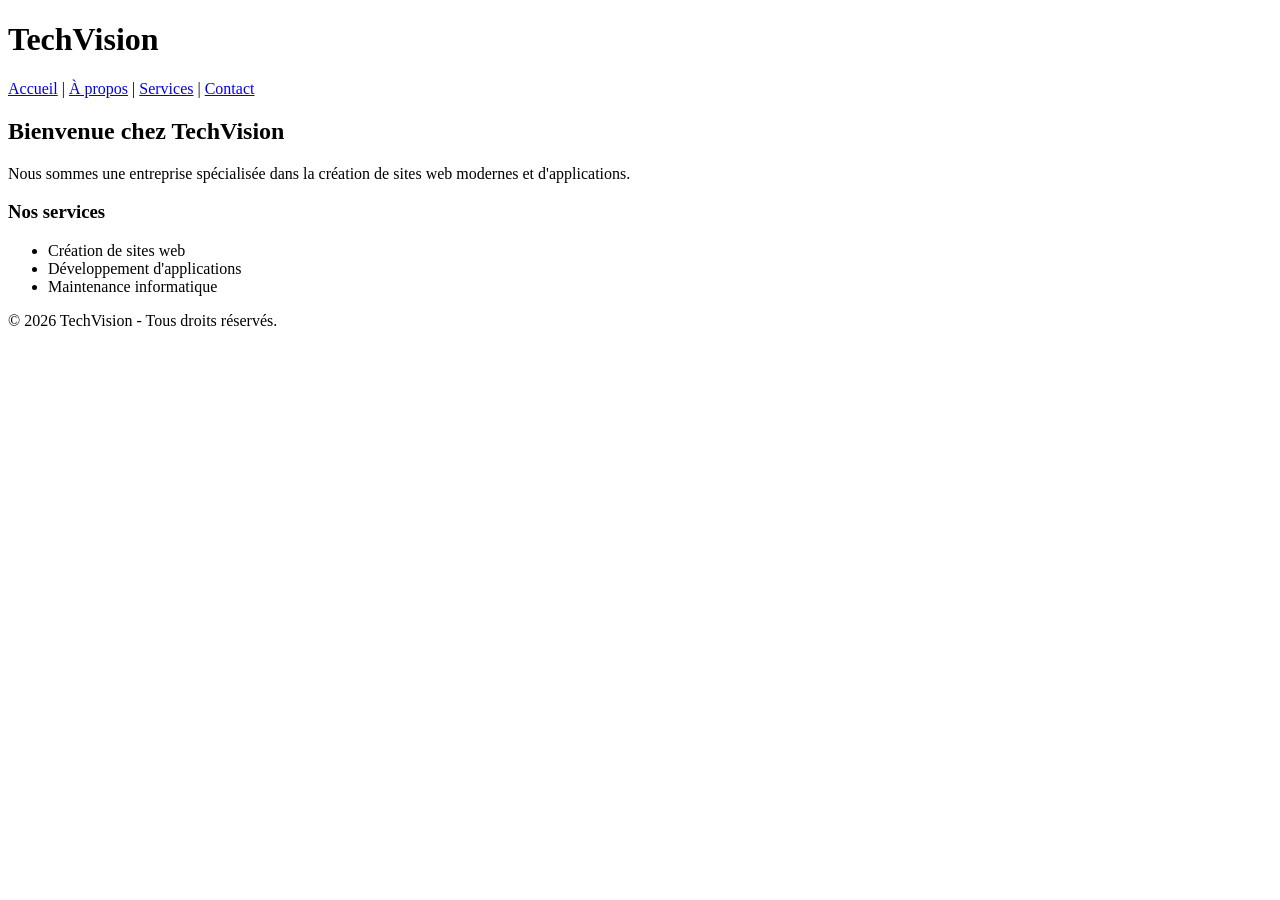
==== index.html @ 98d3dc21 "Create index.html" ====
<!DOCTYPE html>
<html lang="fr">
<head>
    <meta charset="UTF-8">
    <meta name="viewport" content="width=device-width, initial-scale=1.0">
    <title>TechVision - Accueil</title>
</head>
<body>

<header>
    <h1>TechVision</h1>

    <nav>
        <a href="index.html">Accueil</a> |
        <a href="about.html">À propos</a> |
        <a href="services.html">Services</a> |
        <a href="contact.html">Contact</a>
    </nav>
</header>

<main>
    <h2>Bienvenue chez TechVision</h2>

    <p>
        Nous sommes une entreprise spécialisée dans la création
        de sites web modernes et d'applications.
    </p>

    <h3>Nos services</h3>

    <ul>
        <li>Création de sites web</li>
        <li>Développement d'applications</li>
        <li>Maintenance informatique</li>
    </ul>

</main>

<footer>
    <p>&copy; 2026 TechVision - Tous droits réservés.</p>
</footer>

</body>
</html>
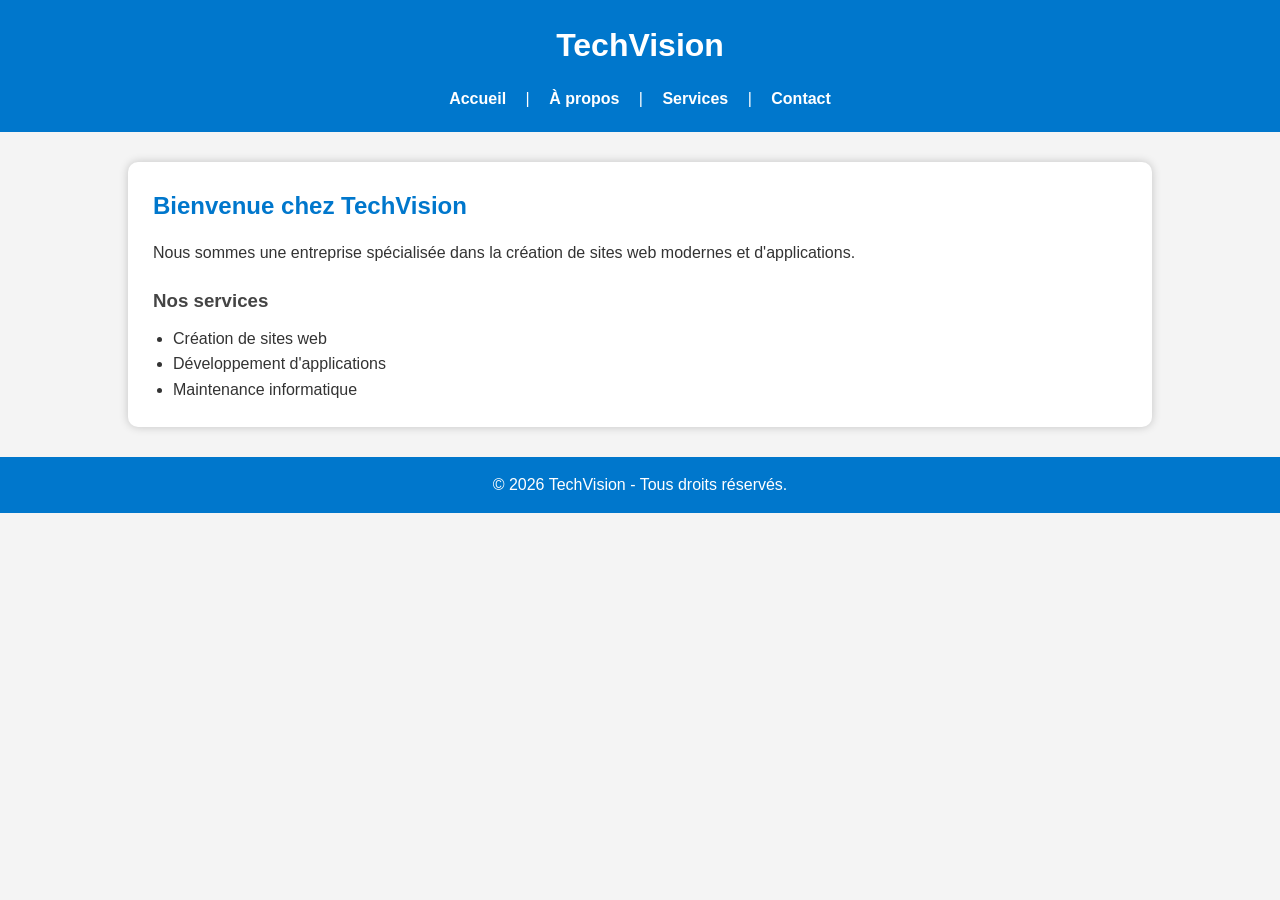
==== commit 7800e8e2: "Update index.html" ====
--- a/index.html
+++ b/index.html
@@ -4,6 +4,7 @@
     <meta charset="UTF-8">
     <meta name="viewport" content="width=device-width, initial-scale=1.0">
     <title>TechVision - Accueil</title>
+<link rel="stylesheet" href="css/style.css">
 </head>
 <body>
 
--- a/css/style.css
+++ b/css/style.css
@@ -0,0 +1,95 @@
+/* Style général */
+*{
+    margin:0;
+    padding:0;
+    box-sizing:border-box;
+}
+
+body{
+    font-family: Arial, sans-serif;
+    background-color:#f4f4f4;
+    color:#333;
+    line-height:1.6;
+}
+
+/* En-tête */
+header{
+    background:#0077cc;
+    color:white;
+    padding:20px;
+    text-align:center;
+}
+
+/* Menu */
+nav{
+    margin-top:15px;
+}
+
+nav a{
+    color:white;
+    text-decoration:none;
+    margin:0 15px;
+    font-weight:bold;
+}
+
+nav a:hover{
+    color:yellow;
+}
+
+/* Contenu */
+main{
+    width:80%;
+    margin:30px auto;
+    background:white;
+    padding:25px;
+    border-radius:10px;
+    box-shadow:0 0 10px rgba(0,0,0,0.2);
+}
+
+h2{
+    color:#0077cc;
+    margin-bottom:15px;
+}
+
+h3{
+    margin-top:20px;
+    color:#444;
+}
+
+ul{
+    margin-top:10px;
+    margin-left:20px;
+}
+
+/* Boutons */
+button{
+    background:#0077cc;
+    color:white;
+    border:none;
+    padding:10px 20px;
+    border-radius:5px;
+    cursor:pointer;
+}
+
+button:hover{
+    background:#005fa3;
+}
+
+/* Formulaire */
+input,
+textarea{
+    width:100%;
+    padding:10px;
+    margin:10px 0;
+    border:1px solid #ccc;
+    border-radius:5px;
+}
+
+/* Pied de page */
+footer{
+    background:#0077cc;
+    color:white;
+    text-align:center;
+    padding:15px;
+    margin-top:30px;
+}
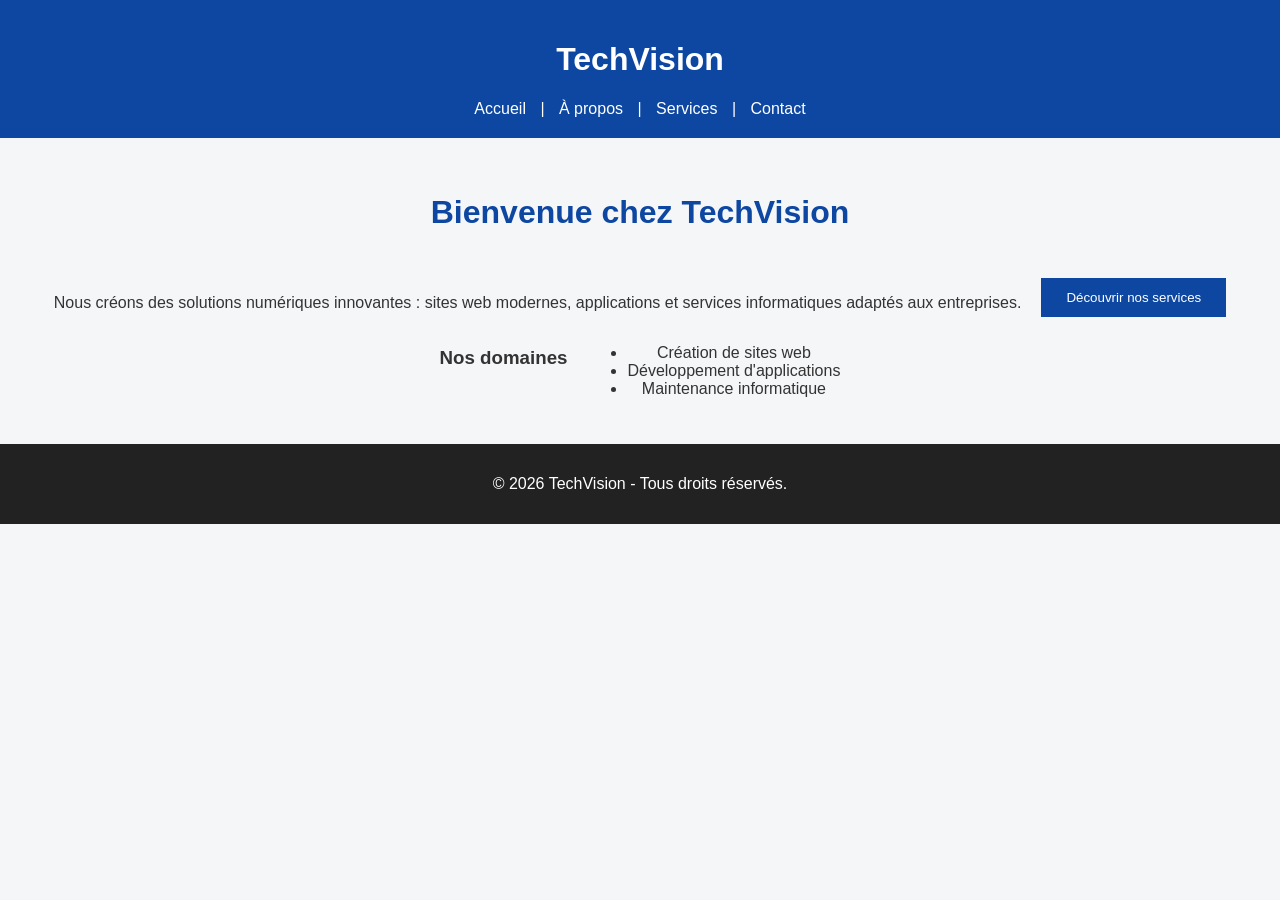
==== commit b2c7eabe: "Update index.html" ====
--- a/index.html
+++ b/index.html
@@ -20,21 +20,34 @@
 </header>
 
 <main>
-    <h2>Bienvenue chez TechVision</h2>
+ <section class="hero">
 
-    <p>
-        Nous sommes une entreprise spécialisée dans la création
-        de sites web modernes et d'applications.
-    </p>
+        <h2>Bienvenue chez TechVision</h2>
 
-    <h3>Nos services</h3>
+        <p>
+            Nous créons des solutions numériques innovantes :
+            sites web modernes, applications et services informatiques
+            adaptés aux entreprises.
+        </p>
 
-    <ul>
-        <li>Création de sites web</li>
-        <li>Développement d'applications</li>
-        <li>Maintenance informatique</li>
-    </ul>
+        <a href="services.html">
+            <button>Découvrir nos services</button>
+        </a>
 
+    </section>
+
+
+    <section>
+
+        <h3>Nos domaines</h3>
+
+        <ul>
+            <li>Création de sites web</li>
+            <li>Développement d'applications</li>
+            <li>Maintenance informatique</li>
+        </ul>
+
+    </section>
 </main>
 
 <footer>
--- a/css/style.css
+++ b/css/style.css
@@ -1,95 +1,117 @@
 /* Style général */
-*{
-    margin:0;
-    padding:0;
-    box-sizing:border-box;
+
+body {
+    font-family: Arial, sans-serif;
+    margin: 0;
+    background-color: #f4f6f8;
+    color: #333;
 }
 
-body{
-    font-family: Arial, sans-serif;
-    background-color:#f4f4f4;
-    color:#333;
-    line-height:1.6;
+
+/* En-tête */
+
+header {
+    background-color: #0d47a1;
+    color: white;
+    padding: 20px;
+    text-align: center;
 }
 
-/* En-tête */
-header{
-    background:#0077cc;
-    color:white;
-    padding:20px;
-    text-align:center;
+
+nav a {
+    color: white;
+    text-decoration: none;
+    margin: 10px;
 }
 
-/* Menu */
-nav{
-    margin-top:15px;
+
+nav a:hover {
+    text-decoration: underline;
 }
 
-nav a{
-    color:white;
-    text-decoration:none;
-    margin:0 15px;
-    font-weight:bold;
+
+/* Contenu */
+
+main {
+    padding: 30px;
+    text-align: center;
 }
 
-nav a:hover{
-    color:yellow;
+
+/* Hero section accueil */
+
+main h2 {
+    font-size: 32px;
+    color: #0d47a1;
 }
 
-/* Contenu */
-main{
-    width:80%;
-    margin:30px auto;
-    background:white;
-    padding:25px;
-    border-radius:10px;
-    box-shadow:0 0 10px rgba(0,0,0,0.2);
+
+/* Services */
+
+section {
+    display: flex;
+    justify-content: center;
+    gap: 20px;
+    flex-wrap: wrap;
 }
 
-h2{
-    color:#0077cc;
-    margin-bottom:15px;
+
+article {
+    background: white;
+    width: 250px;
+    padding: 20px;
+    border-radius: 10px;
+    box-shadow: 0 4px 10px rgba(0,0,0,0.1);
 }
 
-h3{
-    margin-top:20px;
-    color:#444;
+
+/* Photos équipe */
+
+img {
+    width: 150px;
+    height: 150px;
+    border-radius: 50%;
+    object-fit: cover;
 }
 
-ul{
-    margin-top:10px;
-    margin-left:20px;
+
+/* Formulaire */
+
+form {
+    background: white;
+    max-width: 500px;
+    margin: auto;
+    padding: 25px;
+    border-radius: 10px;
 }
 
-/* Boutons */
-button{
-    background:#0077cc;
-    color:white;
-    border:none;
-    padding:10px 20px;
-    border-radius:5px;
-    cursor:pointer;
+
+input, textarea {
+    width: 100%;
+    padding: 10px;
+    margin: 8px 0 15px;
 }
 
-button:hover{
-    background:#005fa3;
+
+button {
+    background-color: #0d47a1;
+    color: white;
+    border: none;
+    padding: 12px 25px;
+    cursor: pointer;
 }
 
-/* Formulaire */
-input,
-textarea{
-    width:100%;
-    padding:10px;
-    margin:10px 0;
-    border:1px solid #ccc;
-    border-radius:5px;
+
+button:hover {
+    background-color: #08306b;
 }
 
+
 /* Pied de page */
-footer{
-    background:#0077cc;
-    color:white;
-    text-align:center;
-    padding:15px;
-    margin-top:30px;
+
+footer {
+    background-color: #222;
+    color: white;
+    text-align: center;
+    padding: 15px;
 }
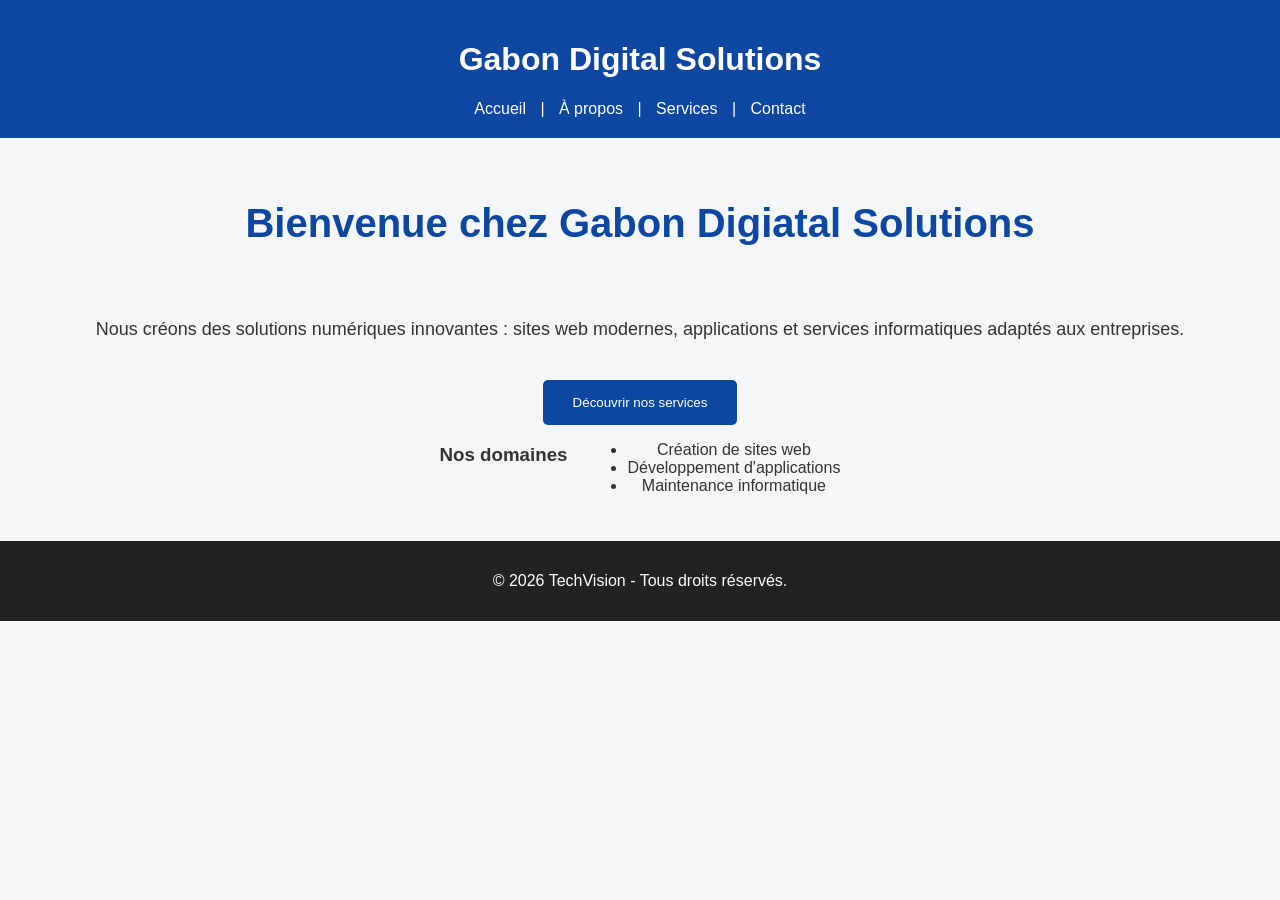
==== commit b4a4887b: "Update index.html" ====
--- a/index.html
+++ b/index.html
@@ -3,13 +3,13 @@
 <head>
     <meta charset="UTF-8">
     <meta name="viewport" content="width=device-width, initial-scale=1.0">
-    <title>TechVision - Accueil</title>
+    <title>Gabon Digital Solutiond - Accueil</title>
 <link rel="stylesheet" href="css/style.css">
 </head>
 <body>
 
 <header>
-    <h1>TechVision</h1>
+    <h1>Gabon Digital Solutions </h1>
 
     <nav>
         <a href="index.html">Accueil</a> |
@@ -22,7 +22,7 @@
 <main>
  <section class="hero">
 
-        <h2>Bienvenue chez TechVision</h2>
+        <h2>Bienvenue chez Gabon Digiatal Solutions </h2>
 
         <p>
             Nous créons des solutions numériques innovantes :
--- a/css/style.css
+++ b/css/style.css
@@ -115,3 +115,27 @@
     text-align: center;
     padding: 15px;
 }
+hero {
+    background-color: white;
+    padding: 50px;
+    margin: 20px;
+    border-radius: 15px;
+    text-align: center;
+}
+
+.hero h2 {
+    font-size: 40px;
+}
+
+.hero p {
+    font-size: 18px;
+    margin: 20px;
+}
+
+.hero button {
+    background-color: #0d47a1;
+    color: white;
+    padding: 15px 30px;
+    border: none;
+    border-radius: 5px;
+}
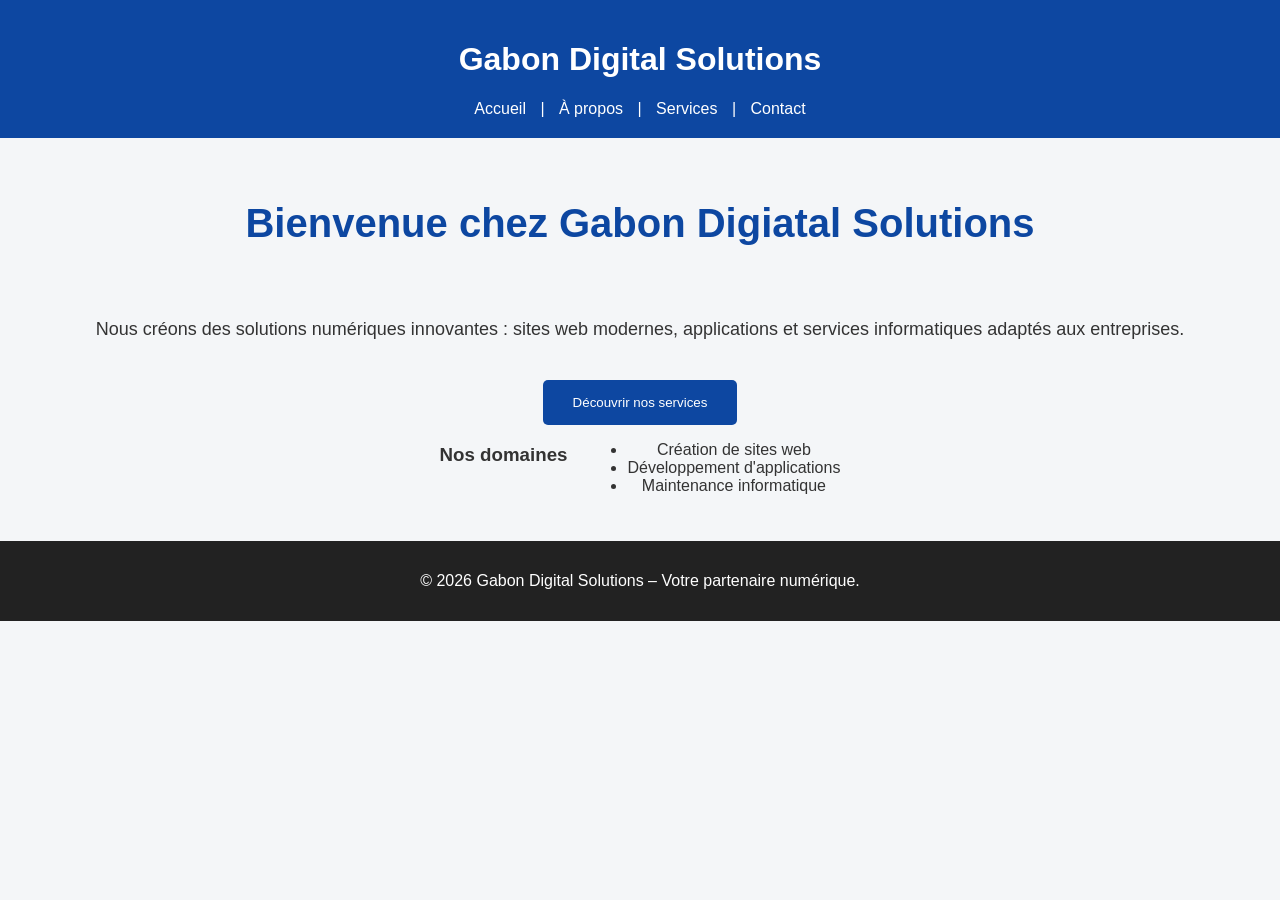
==== commit 577eb232: "Update index.html" ====
--- a/index.html
+++ b/index.html
@@ -51,7 +51,7 @@
 </main>
 
 <footer>
-    <p>&copy; 2026 TechVision - Tous droits réservés.</p>
+    <p>&copy; 2026 Gabon Digital Solutions – Votre partenaire numérique.</p>
 </footer>
 
 </body>
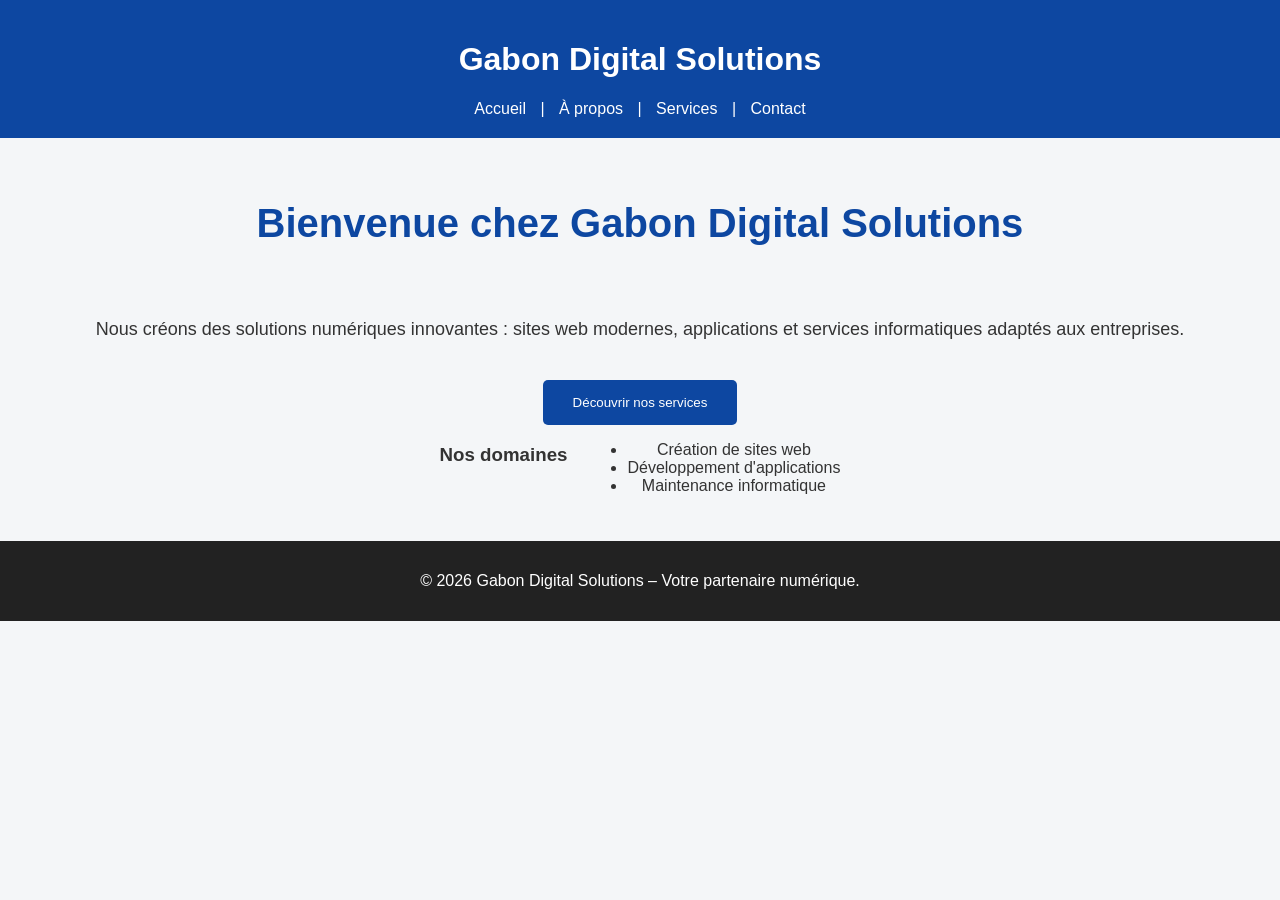
==== commit bf2cce4a: "Update index.html" ====
--- a/index.html
+++ b/index.html
@@ -22,7 +22,7 @@
 <main>
  <section class="hero">
 
-        <h2>Bienvenue chez Gabon Digiatal Solutions </h2>
+        <h2>Bienvenue chez Gabon Digital Solutions </h2>
 
         <p>
             Nous créons des solutions numériques innovantes :
